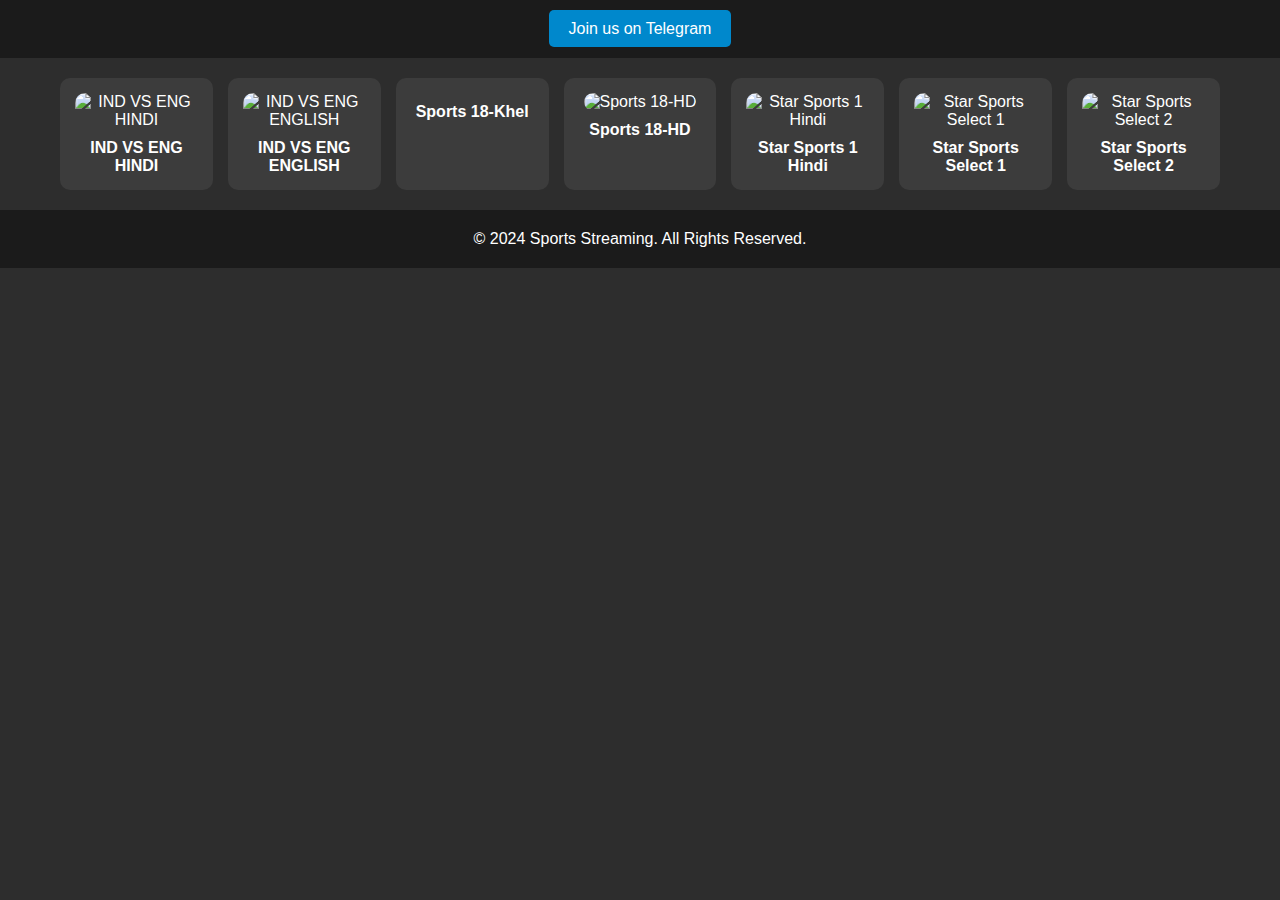
==== index.html @ cd022af6 "Update index.html" ====
<!DOCTYPE html>
<html lang="en">
<head>
    <meta charset="UTF-8">
    <meta name="viewport" content="width=device-width, initial-scale=1.0">
    <title>Sports Streaming</title>
    <link rel="stylesheet" href="style.css">
</head>
<body>
    <header>
        <div class="telegram-button">
            <a href="https://telegram.me/criccoder" target="_blank">Join us on Telegram</a>
        </div>
    </header>

    <main>
        <div class="grid-container">
            <!-- Card 1 -->
            <div class="grid-item">
                <img src="https://i.ibb.co/k6VMnyP/0-Ch9y5-B.jpg" alt="IND VS ENG HINDI">
                <p>IND VS ENG HINDI</p>
            </div>
            <!-- Card 2 -->
            <div class="grid-item">
                <img src="https://i.ibb.co/k6VMnyP/0-Ch9y5-B.jpg" alt="IND VS ENG ENGLISH">
                <p>IND VS ENG ENGLISH</p>
            </div>
            <!-- Card 3 -->
            <div class="grid-item">
                <p>Sports 18-Khel</p>
            </div>
            <!-- Card 4 -->
            <div class="grid-item">
                <img src="sports18.jpg" alt="Sports 18-HD">
                <p>Sports 18-HD</p>
            </div>
            <!-- Card 5 -->
            <div class="grid-item">
                <img src="star-sports-hindi.jpg" alt="Star Sports 1 Hindi">
                <p>Star Sports 1 Hindi</p>
            </div>
            <!-- Card 6 -->
            <div class="grid-item">
                <img src="star-sports-select-1.jpg" alt="Star Sports Select 1">
                <p>Star Sports Select 1</p>
            </div>
            <!-- Card 7 -->
            <div class="grid-item">
                <img src="star-sports-select-2.jpg" alt="Star Sports Select 2">
                <p>Star Sports Select 2</p>
            </div>
            <!-- Add additional cards for the remaining items -->
        </div>
    </main>

    <footer>
        <p>&copy; 2024 Sports Streaming. All Rights Reserved.</p>
    </footer>
</body>
</html>
---- style.css ----
* {
    margin: 0;
    padding: 0;
    box-sizing: border-box;
}

body {
    font-family: Arial, sans-serif;
    background-color: #2d2d2d;
    color: #fff;
}

/* Header */
header {
    text-align: center;
    padding: 20px;
    background-color: #1b1b1b;
}

.telegram-button a {
    background-color: #0088cc;
    color: white;
    padding: 10px 20px;
    text-decoration: none;
    border-radius: 5px;
}

.telegram-button a:hover {
    background-color: #007bb5;
}

/* Grid Layout */
.grid-container {
    display: grid;
    grid-template-columns: repeat(auto-fit, minmax(150px, 1fr));
    gap: 15px;
    padding: 20px;
    max-width: 1200px;
    margin: 0 auto;
}

.grid-item {
    background-color: #3c3c3c;
    padding: 15px;
    text-align: center;
    border-radius: 10px;
    transition: transform 0.3s ease;
}

.grid-item img {
    max-width: 100%;
    height: auto;
    border-radius: 10px;
}

.grid-item p {
    margin-top: 10px;
    font-weight: bold;
}

.grid-item:hover {
    transform: scale(1.05);
}

/* Footer */
footer {
    text-align: center;
    padding: 20px;
    background-color: #1b1b1b;
}
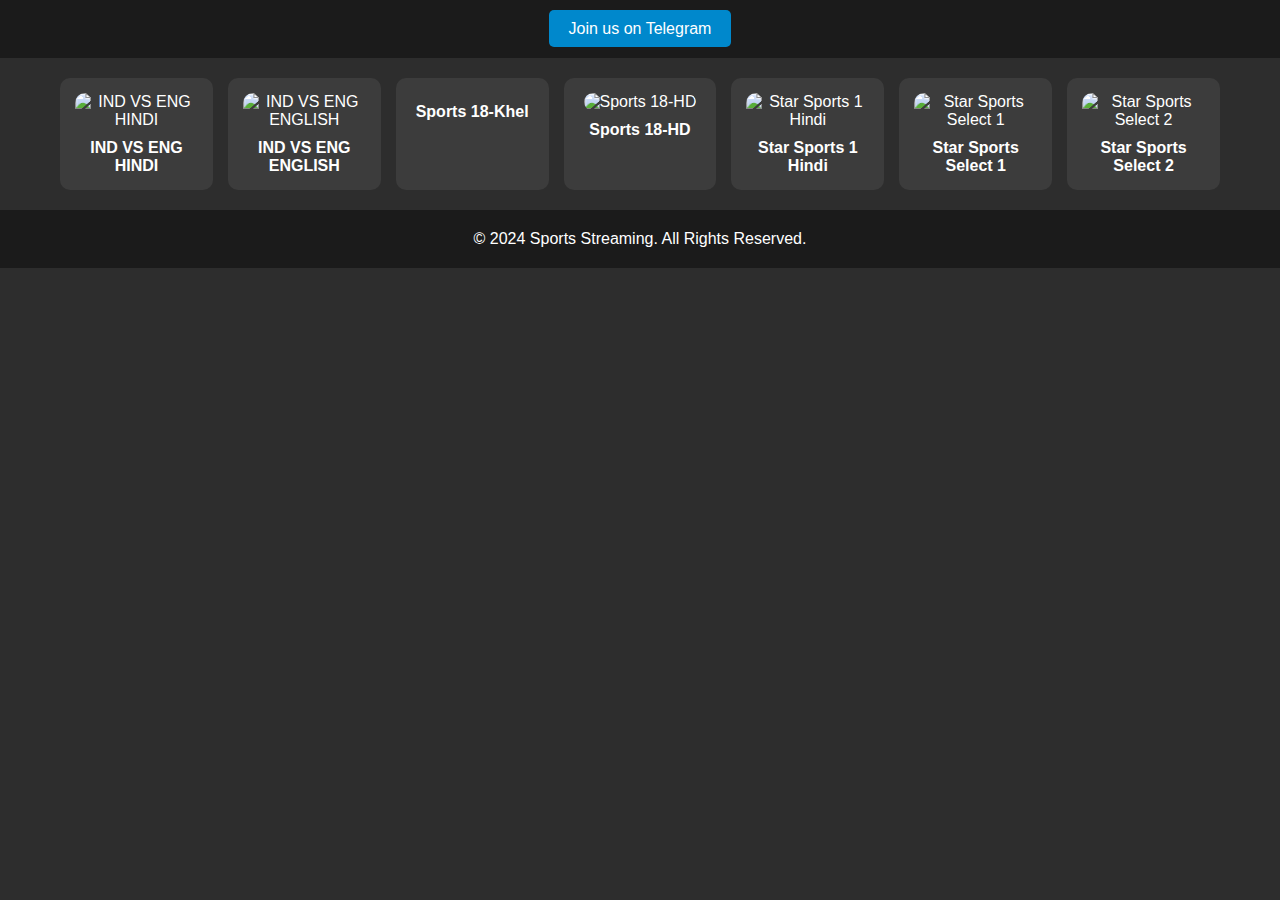
==== commit 00d20480: "Update index.html" ====
--- a/index.html
+++ b/index.html
@@ -17,7 +17,7 @@
         <div class="grid-container">
             <!-- Card 1 -->
             <div class="grid-item">
-                <img src="https://i.ibb.co/k6VMnyP/0-Ch9y5-B.jpg" alt="IND VS ENG HINDI">
+                <img src="https://imagizer.imageshack.com/img923/2443/eFIfb1.jpg" alt="IND VS ENG HINDI">
                 <p>IND VS ENG HINDI</p>
             </div>
             <!-- Card 2 -->
--- a/style.css
+++ b/style.css
@@ -51,6 +51,7 @@
     max-width: 100%;
     height: auto;
     border-radius: 10px;
+
 }
 
 .grid-item p {
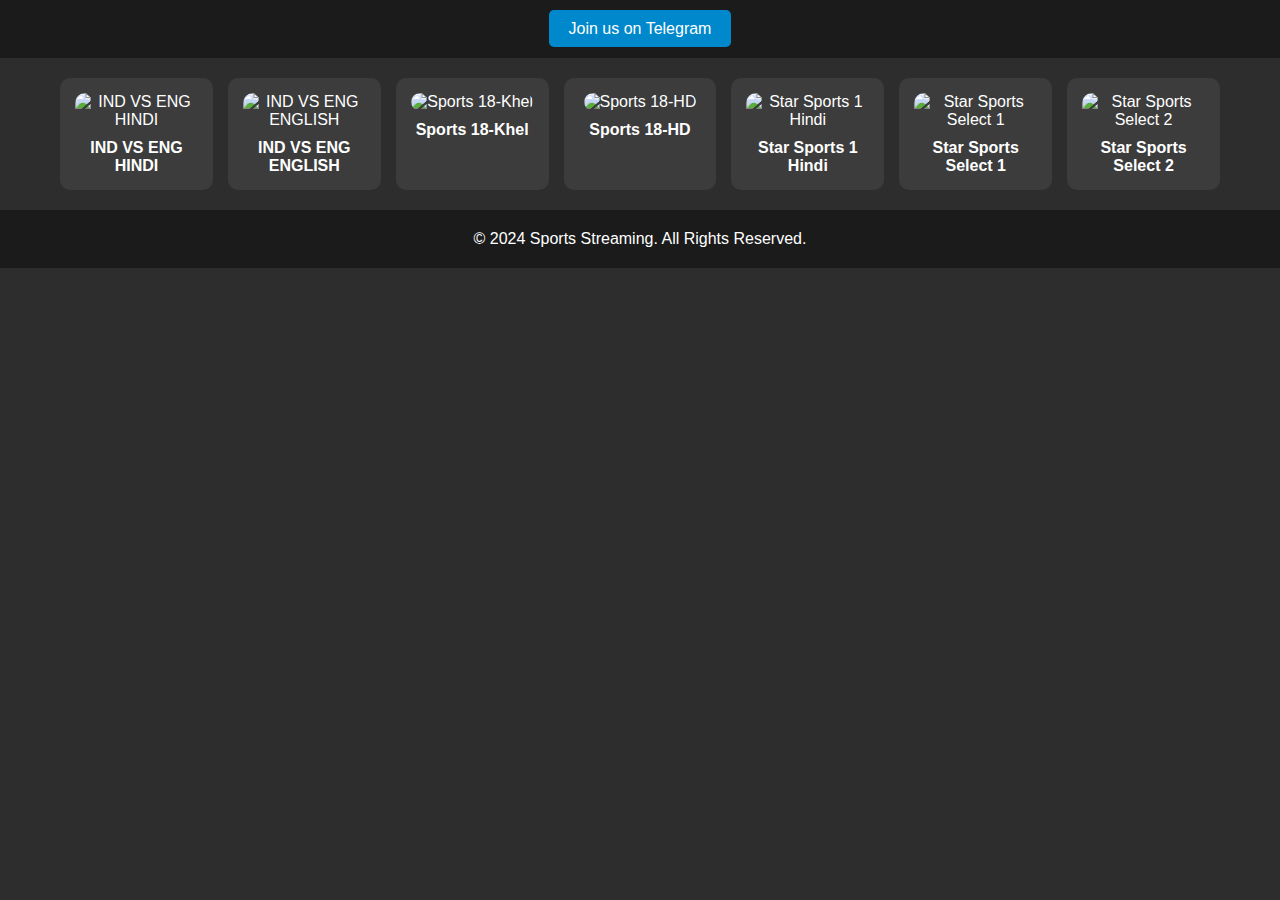
==== commit 8ce6cf69: "Update index.html" ====
--- a/index.html
+++ b/index.html
@@ -22,31 +22,32 @@
             </div>
             <!-- Card 2 -->
             <div class="grid-item">
-                <img src="https://i.ibb.co/k6VMnyP/0-Ch9y5-B.jpg" alt="IND VS ENG ENGLISH">
+                <img src="https://imagizer.imageshack.com/img923/2443/eFIfb1.jpg" alt="IND VS ENG ENGLISH">
                 <p>IND VS ENG ENGLISH</p>
             </div>
             <!-- Card 3 -->
             <div class="grid-item">
+                <img src="https://imagizer.imageshack.com/img922/6529/ANl5SN.png" alt="Sports 18-Khel">
                 <p>Sports 18-Khel</p>
             </div>
             <!-- Card 4 -->
             <div class="grid-item">
-                <img src="sports18.jpg" alt="Sports 18-HD">
+                <img src="https://imagizer.imageshack.com/img924/131/NEKWbs.jpg" alt="Sports 18-HD">
                 <p>Sports 18-HD</p>
             </div>
             <!-- Card 5 -->
             <div class="grid-item">
-                <img src="star-sports-hindi.jpg" alt="Star Sports 1 Hindi">
+                <img src="https://imagizer.imageshack.com/img924/4985/bEYB9L.jpg" alt="Star Sports 1 Hindi">
                 <p>Star Sports 1 Hindi</p>
             </div>
             <!-- Card 6 -->
             <div class="grid-item">
-                <img src="star-sports-select-1.jpg" alt="Star Sports Select 1">
+                <img src="https://imagizer.imageshack.com/img922/3433/RbsEos.png" alt="Star Sports Select 1">
                 <p>Star Sports Select 1</p>
             </div>
             <!-- Card 7 -->
             <div class="grid-item">
-                <img src="star-sports-select-2.jpg" alt="Star Sports Select 2">
+                <img src="https://imagizer.imageshack.com/img922/2061/A04yBo.png" alt="Star Sports Select 2">
                 <p>Star Sports Select 2</p>
             </div>
             <!-- Add additional cards for the remaining items -->
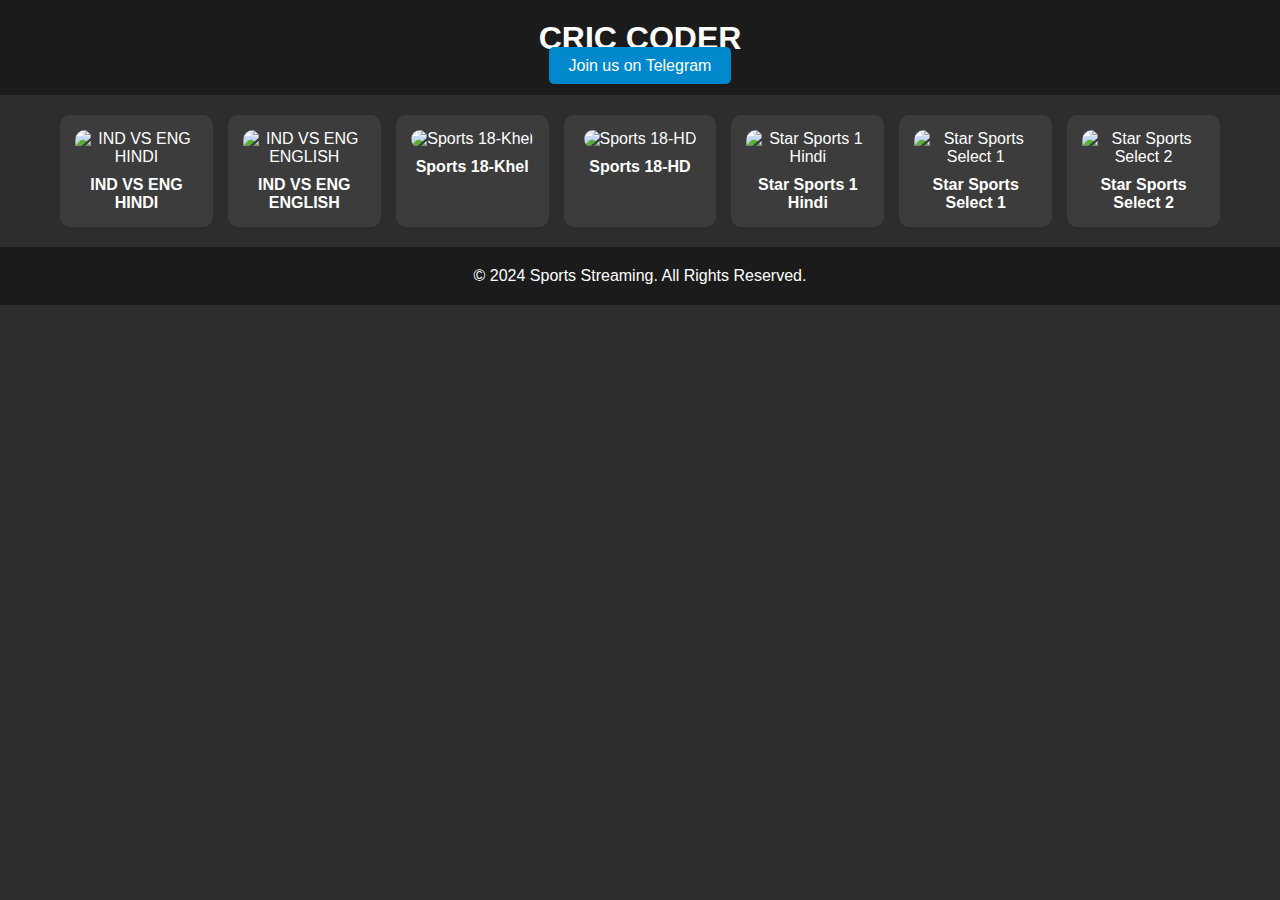
==== commit 7c7b97aa: "Update index.html" ====
--- a/index.html
+++ b/index.html
@@ -8,6 +8,7 @@
 </head>
 <body>
     <header>
+        <h1>CRIC CODER</h1>
         <div class="telegram-button">
             <a href="https://telegram.me/criccoder" target="_blank">Join us on Telegram</a>
         </div>
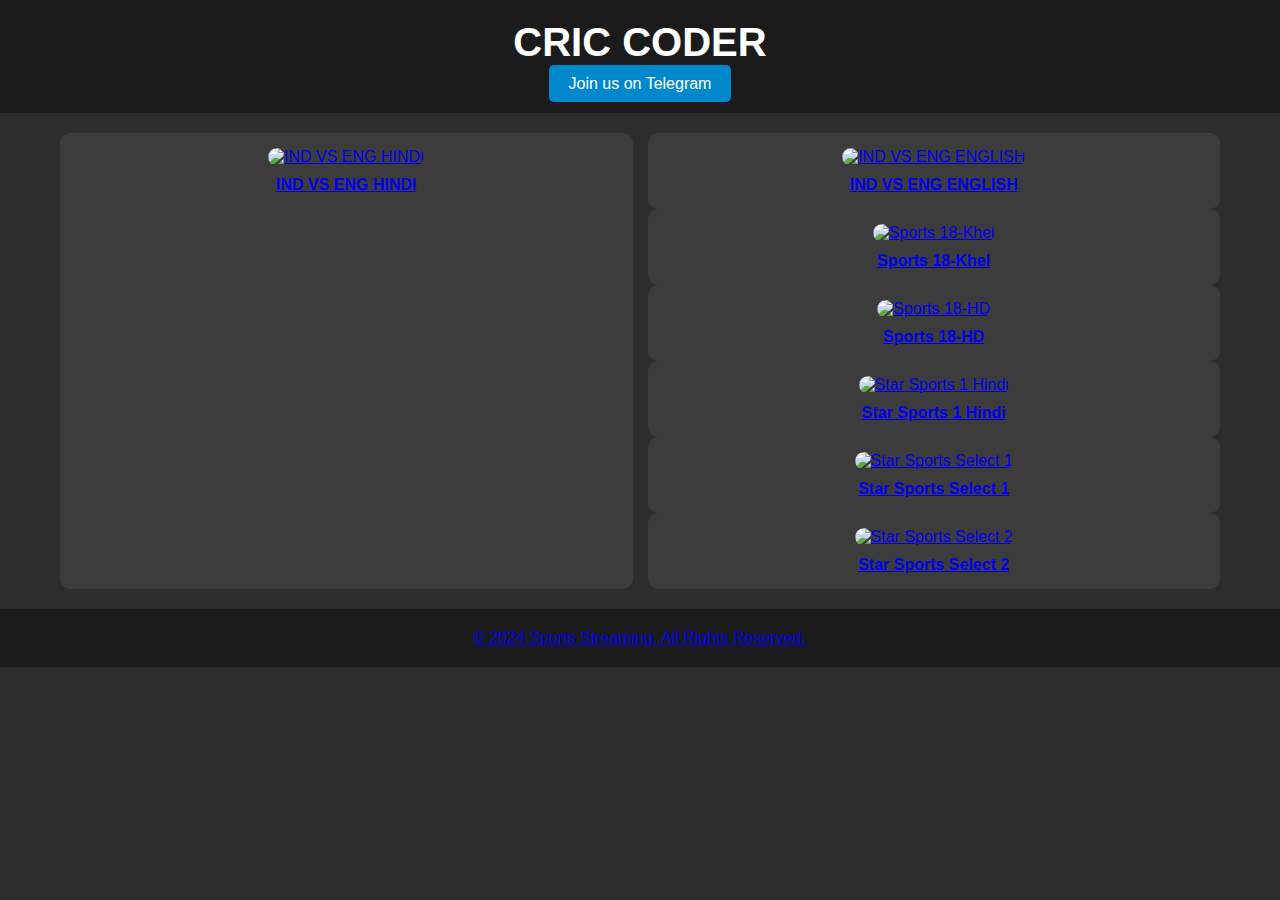
==== commit 74dfdefc: "Update index.html" ====
--- a/index.html
+++ b/index.html
@@ -18,12 +18,15 @@
         <div class="grid-container">
             <!-- Card 1 -->
             <div class="grid-item">
+                <a href="channel1.html">
                 <img src="https://imagizer.imageshack.com/img923/2443/eFIfb1.jpg" alt="IND VS ENG HINDI">
                 <p>IND VS ENG HINDI</p>
+                
             </div>
             <!-- Card 2 -->
             <div class="grid-item">
                 <img src="https://imagizer.imageshack.com/img923/2443/eFIfb1.jpg" alt="IND VS ENG ENGLISH">
+                
                 <p>IND VS ENG ENGLISH</p>
             </div>
             <!-- Card 3 -->
--- a/style.css
+++ b/style.css
@@ -15,6 +15,12 @@
     text-align: center;
     padding: 20px;
     background-color: #1b1b1b;
+}
+
+header h1 {
+    font-size: 2.5rem;
+    color: white;
+    margin-bottom: 10px;
 }
 
 .telegram-button a {
@@ -51,7 +57,6 @@
     max-width: 100%;
     height: auto;
     border-radius: 10px;
-
 }
 
 .grid-item p {
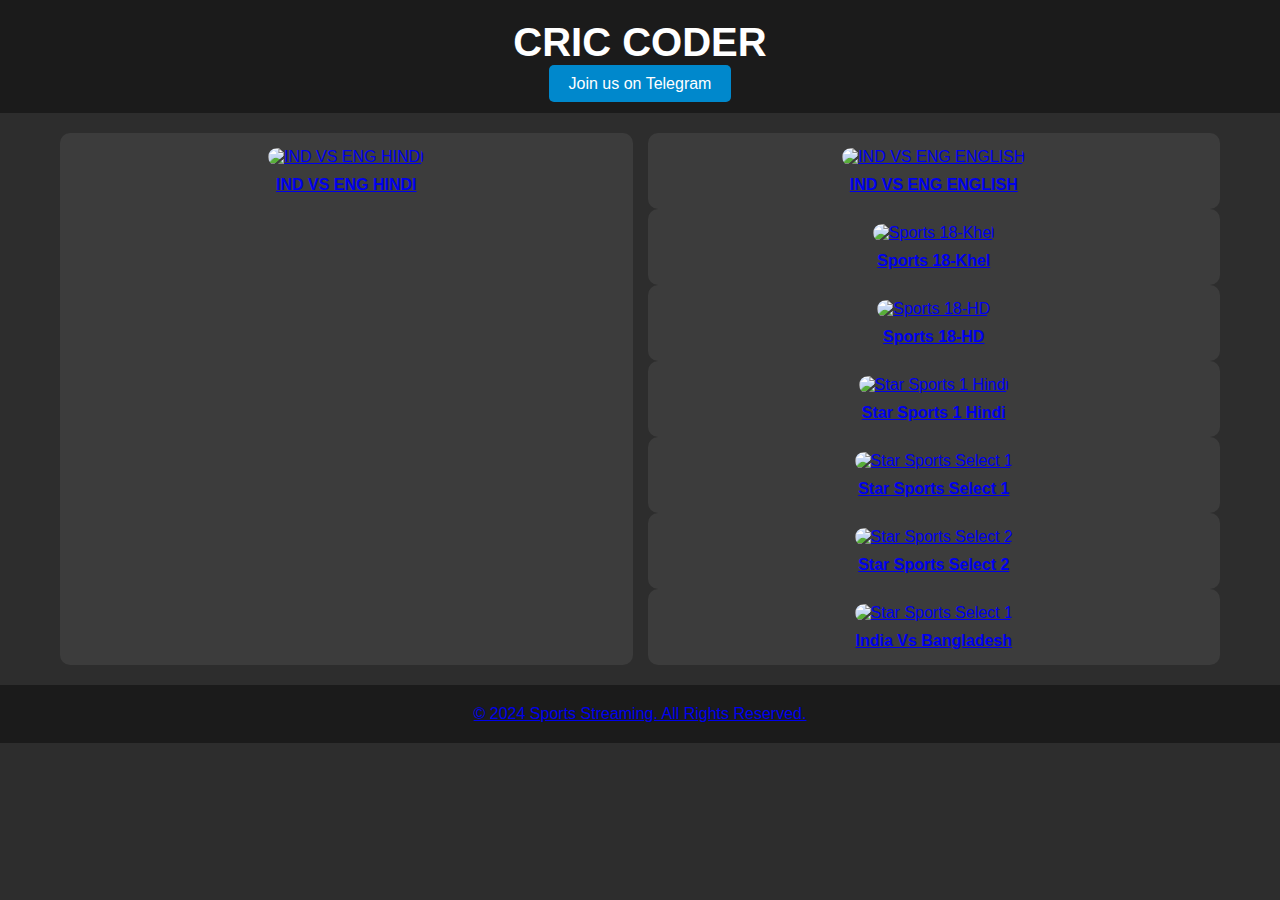
==== commit d4665068: "Update index.html" ====
--- a/index.html
+++ b/index.html
@@ -54,6 +54,11 @@
                 <img src="https://imagizer.imageshack.com/img922/2061/A04yBo.png" alt="Star Sports Select 2">
                 <p>Star Sports Select 2</p>
             </div>
+            <!-- Card 8 -->
+            <div class="grid-item">
+                <img src="https://imagizer.imageshack.com/img922/3433/RbsEos.png" alt="Star Sports Select 1">
+                <p>India Vs Bangladesh</p>
+            </div>
             <!-- Add additional cards for the remaining items -->
         </div>
     </main>
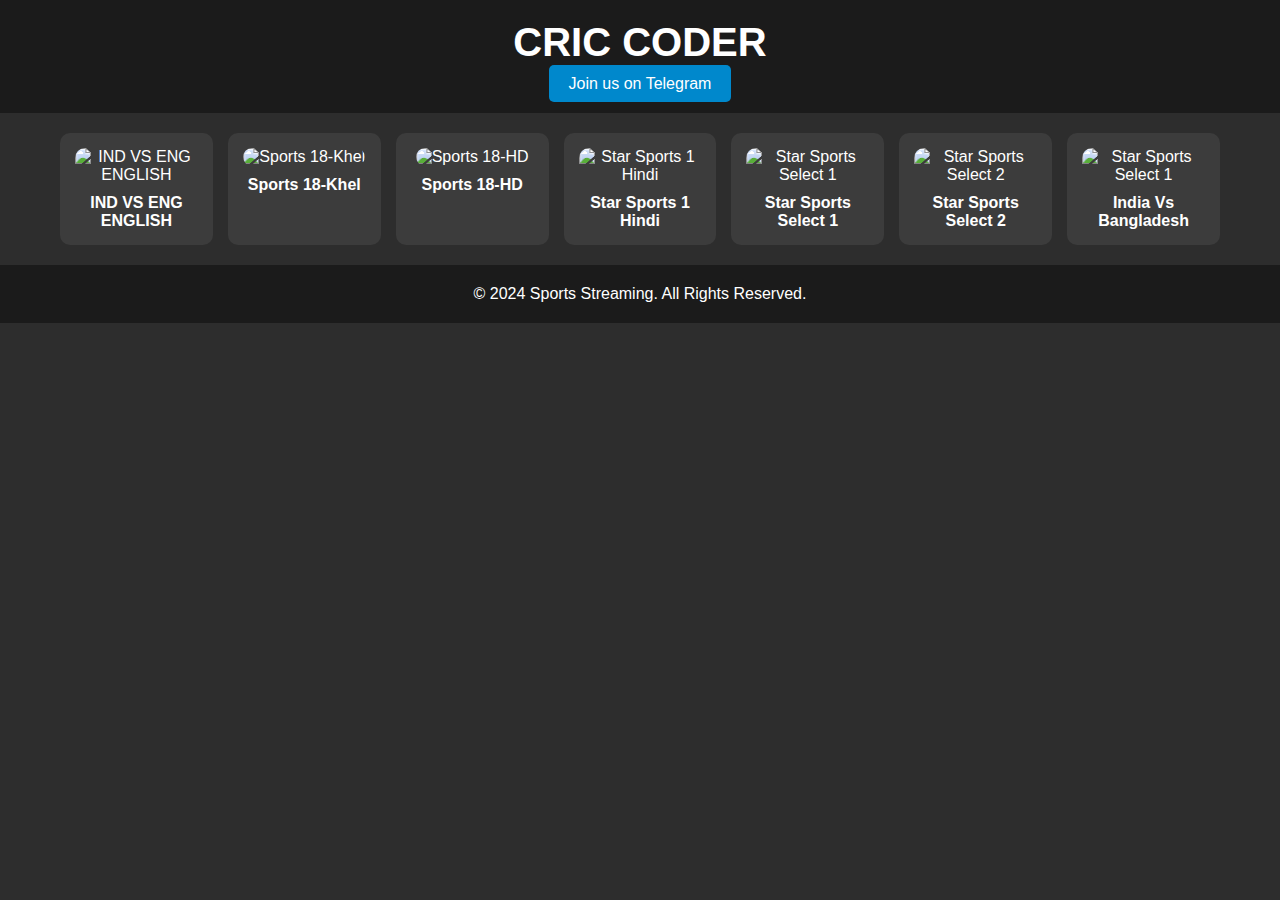
==== commit 416aef98: "Update index.html" ====
--- a/index.html
+++ b/index.html
@@ -16,13 +16,7 @@
 
     <main>
         <div class="grid-container">
-            <!-- Card 1 -->
-            <div class="grid-item">
-                <a href="channel1.html">
-                <img src="https://imagizer.imageshack.com/img923/2443/eFIfb1.jpg" alt="IND VS ENG HINDI">
-                <p>IND VS ENG HINDI</p>
-                
-            </div>
+        
             <!-- Card 2 -->
             <div class="grid-item">
                 <img src="https://imagizer.imageshack.com/img923/2443/eFIfb1.jpg" alt="IND VS ENG ENGLISH">
